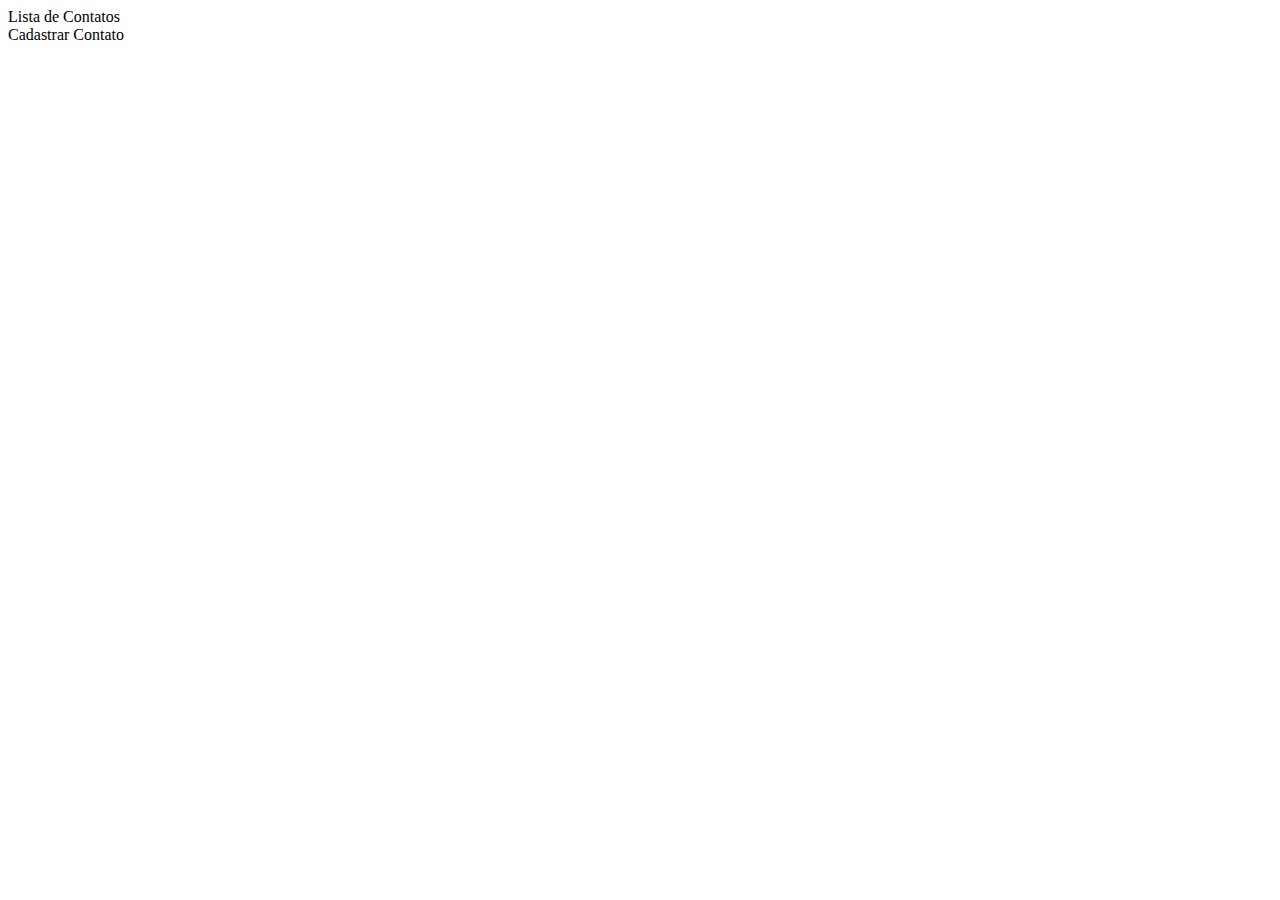
==== src/main/resources/templates/index.html @ 2eff1ac9 "Fisrt commit" ====
<!DOCTYPE html>
<html xmlns="http://www.w3.org/1999/xhtml" 
	xmlns:th="http://www.thymeleaf.org">
<head>

<meta charset="utf-8" />
<meta name="viewport" content="width=device-width"/>
	<link rel="stylesheet" th:href="@{/css/styles.css}" />

<title>Inicio</title>


</head>

<body>
	<li><a th:href="@{/listar}">Lista de Contatos</a></li>
	<li><a th:href="@{/cadastro}"> Cadastrar Contato </a></li>
	
	
</body>
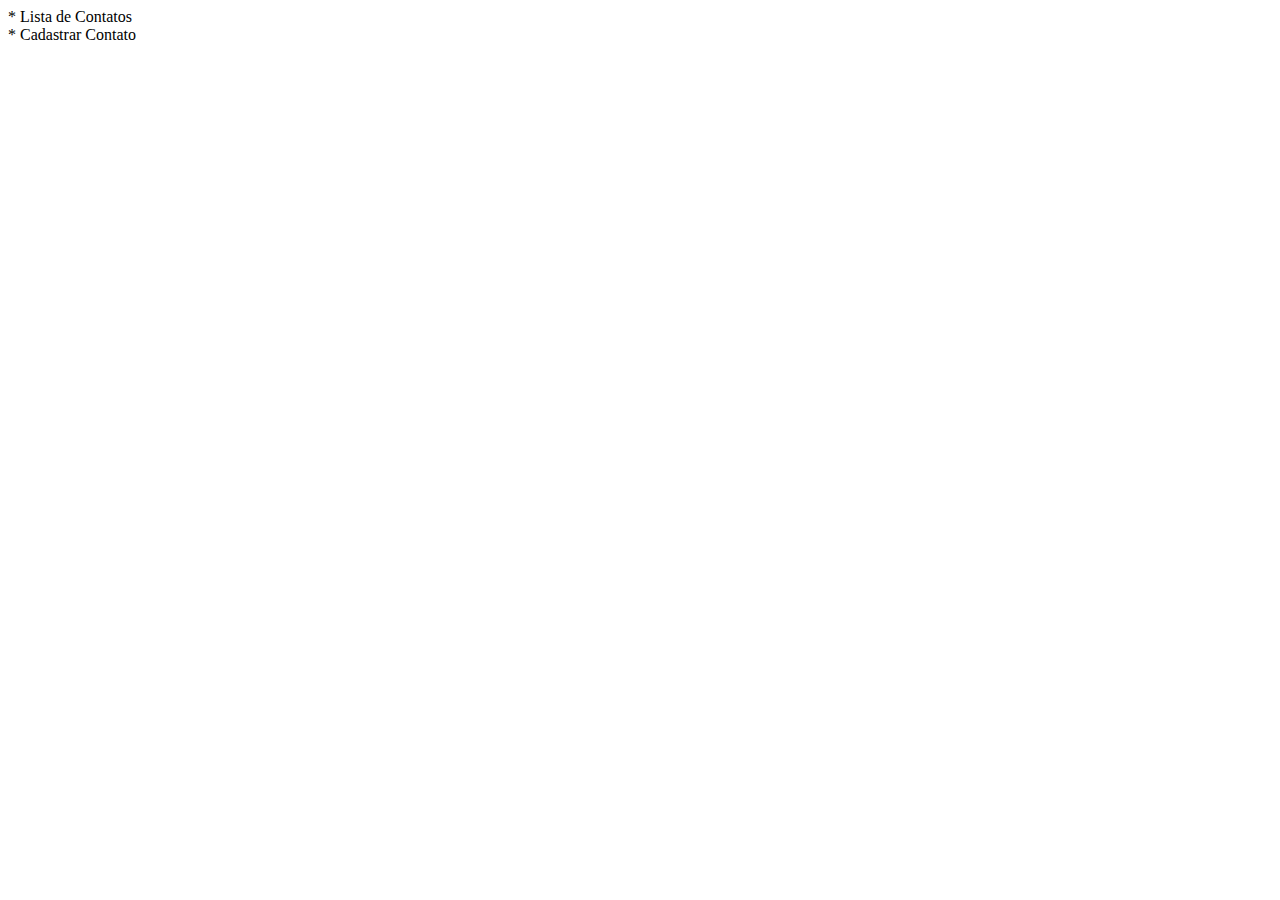
==== commit da50fcd3: "Finalizei o projeto CRUD adicionando as contribuições para o usuario salvar, editar, e apagar." ====
--- a/src/main/resources/templates/index.html
+++ b/src/main/resources/templates/index.html
@@ -13,8 +13,9 @@
 </head>
 
 <body>
-	<li><a th:href="@{/listar}">Lista de Contatos</a></li>
-	<li><a th:href="@{/cadastro}"> Cadastrar Contato </a></li>
+	
+	<li><a th:href="@{/contactList}"> *   Lista de Contatos</a></li>
+	<li><a th:href="@{/contact}">  *   Cadastrar Contato </a></li>
 	
 	
 </body>